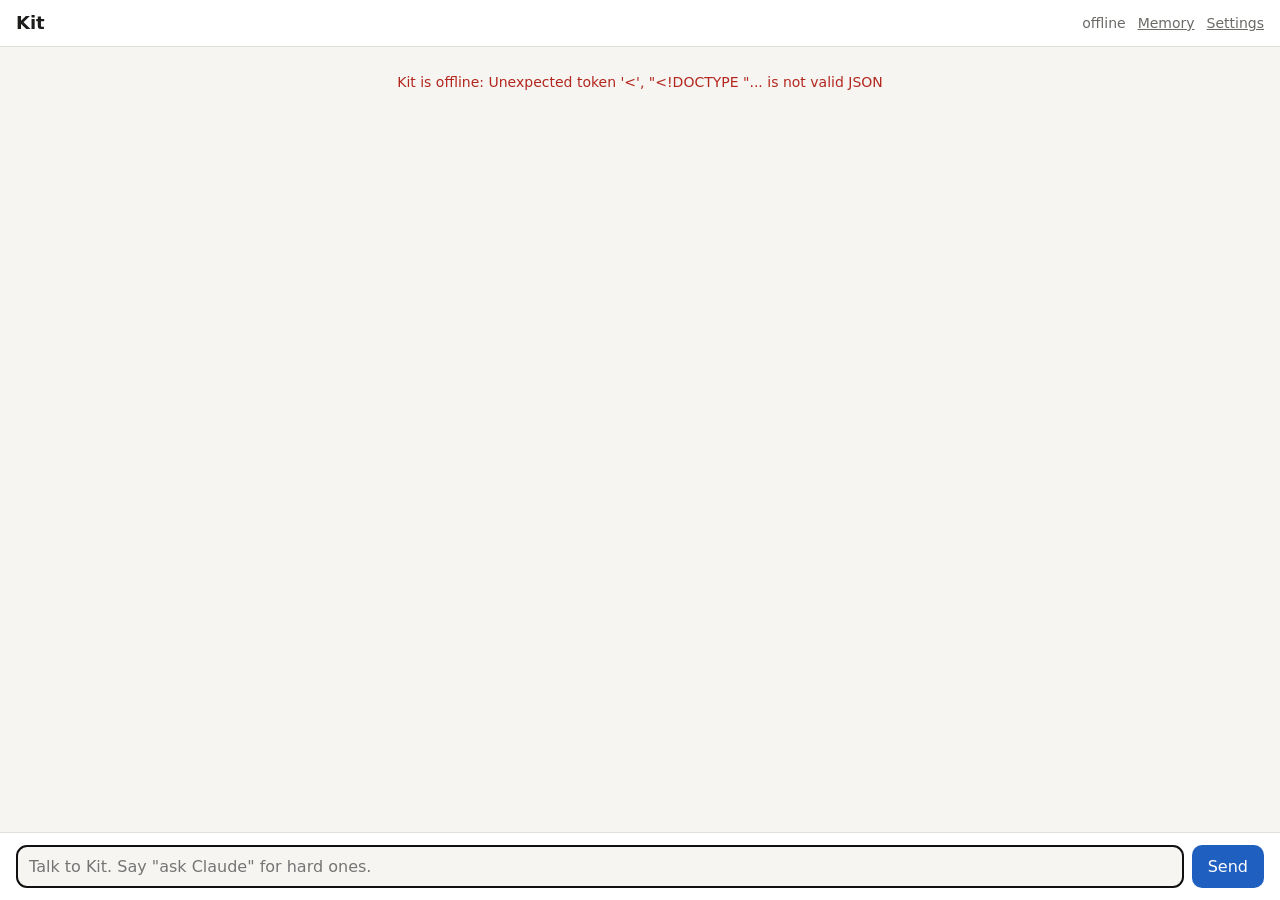
==== src/kit/web/chat.html @ 89528aa1 "Let Kit see what's on Dan's PC through the desk app The brain keeps the desk app's latest report (fo" ====
<!doctype html>
<html lang="en">
<head>
<meta charset="utf-8">
<meta name="viewport" content="width=device-width, initial-scale=1">
<title>Kit</title>
<style>
  :root { --bg: #f6f5f2; --panel: #fff; --text: #1d1d1b; --muted: #6b6a66; --line: #e2e0da;
          --me: #1f5fbf; --me-text: #fff; --claude: #fbf2e4; --error: #b3261e; }
  @media (prefers-color-scheme: dark) {
    :root { --bg: #161615; --panel: #222220; --text: #ecebe7; --muted: #9c9a94; --line: #34332f;
            --me: #3b78d8; --me-text: #fff; --claude: #2e2717; --error: #f2b8b5; }
  }
  * { box-sizing: border-box; }
  body { margin: 0; background: var(--bg); color: var(--text);
         font: 16px/1.45 system-ui, -apple-system, "Segoe UI", sans-serif;
         display: flex; flex-direction: column; height: 100dvh; }
  header { display: flex; align-items: center; gap: 12px; padding: 10px 16px;
           border-bottom: 1px solid var(--line); background: var(--panel); }
  header h1 { font-size: 18px; margin: 0; flex: 1; }
  header a, header span { color: var(--muted); font-size: 14px; }
  #log { flex: 1; overflow-y: auto; padding: 16px; display: flex; flex-direction: column; gap: 10px; }
  .msg { max-width: min(680px, 88%); padding: 9px 13px; border-radius: 14px; white-space: pre-wrap;
         overflow-wrap: anywhere; }
  .user { align-self: flex-end; background: var(--me); color: var(--me-text); }
  .kit { align-self: flex-start; background: var(--panel); border: 1px solid var(--line); }
  .kit.claude { background: var(--claude); }
  .detail { display: block; margin-top: .5em; white-space: pre-wrap; font: .9em ui-monospace, monospace; }
  .meta { display: block; margin-top: 4px; font-size: 12px; color: var(--muted); }
  .msg .choice { padding: 2px 10px; margin: 6px 6px 0 0; font-size: 13px; border-radius: 8px; }
  .error { align-self: center; color: var(--error); font-size: 14px; }
  form { display: flex; gap: 8px; padding: 12px 16px; border-top: 1px solid var(--line);
         background: var(--panel); }
  textarea { flex: 1; resize: none; font: inherit; padding: 9px 12px; border-radius: 10px;
             border: 1px solid var(--line); background: var(--bg); color: var(--text); }
  button { font: inherit; padding: 0 16px; border-radius: 10px; border: 0; background: var(--me);
           color: var(--me-text); cursor: pointer; }
  button:disabled { opacity: .5; }
</style>
</head>
<body>
<header><h1 id="name">Kit</h1><span id="state">idle</span><a href="/memory">Memory</a><a href="/settings">Settings</a></header>
<div id="log"></div>
<form id="form">
  <textarea id="text" rows="1" placeholder="Talk to Kit. Say &quot;ask Claude&quot; for hard ones." autofocus></textarea>
  <button id="send">Send</button>
</form>
<script>
function token() {
  const m = location.hash.match(/token=([^&]+)/);
  if (m) { try { localStorage.setItem("kitToken", m[1]); } catch (e) {} history.replaceState(null, "", location.pathname); return m[1]; }
  let t = null;
  try { t = localStorage.getItem("kitToken"); } catch (e) {}
  if (!t) { t = prompt("Kit's API token (run `kit token` on the server):") || ""; try { localStorage.setItem("kitToken", t); } catch (e) {} }
  return t;
}
const TOKEN = token();
const headers = { "Authorization": "Bearer " + TOKEN, "Content-Type": "application/json" };
const log = document.getElementById("log");
const stateEl = document.getElementById("state");

function bubble(cls, text) {
  const div = document.createElement("div");
  div.className = "msg " + cls;
  div.textContent = text;
  log.appendChild(div);
  log.scrollTop = log.scrollHeight;
  return div;
}
const isCloud = (source) => source === "cloud" || source === "claude";
function detail(div, reply) {
  if (!reply || !reply.detail) return;
  const pre = document.createElement("span");
  pre.className = "detail";
  pre.textContent = reply.detail;
  div.appendChild(pre);
}
function meta(div, reply, extra) {
  const span = document.createElement("span");
  span.className = "meta";
  const gestures = reply.segments.map(s => s.gesture).filter(g => g !== "none");
  span.textContent = [reply.emotion, ...gestures, ...(extra || [])].join(" · ");
  div.appendChild(span);
}
async function loadHistory() {
  const r = await fetch("/api/messages?limit=40", { headers });
  if (r.status === 401) { try { localStorage.removeItem("kitToken"); } catch (e) {} bubble("error", "Wrong token. Reload to enter it again."); return; }
  for (const m of await r.json()) {
    if (m.role === "user") bubble("user", m.text);
    else {
      const d = bubble("kit" + (isCloud(m.source) ? " claude" : ""), m.reply ? m.reply.segments.map(x => x.say).join(" ") : m.text);
      if (m.reply) { detail(d, m.reply); meta(d, m.reply, isCloud(m.source) ? ["cloud"] : []); }
    }
  }
  const s = await fetch("/api/health").then(r => r.json());
  document.getElementById("name").textContent = s.name;
  document.title = s.name;
}
function suggestThing(thing) {
  const div = bubble("error", "Add to the register? " + thing.line + " ");
  div.style.color = "var(--muted)";
  const choose = (label, action, done) => {
    const b = document.createElement("button");
    b.className = "choice"; b.textContent = label;
    b.addEventListener("click", async () => {
      const r = await fetch(`/api/things/${thing.id}/${action}`, { method: "POST", headers });
      div.textContent = r.ok ? done : "Already answered, or gone. See the memory page.";
    });
    div.appendChild(b);
  };
  div.appendChild(document.createElement("br"));
  choose("Add", "confirm", "Added " + thing.name + " to the register.");
  choose("No", "reject", "Left " + thing.name + " out.");
}
let inFlight = 0;
function idle() { if (--inFlight === 0) stateEl.textContent = "idle"; }
async function send(text) {
  const asked = bubble("user", text);
  inFlight++;
  stateEl.textContent = "thinking";
  let current = null;
  const r = await fetch("/api/chat", { method: "POST", headers, body: JSON.stringify({ text }) });
  if (!r.ok) { bubble("error", "Kit said " + r.status); idle(); return; }
  const reader = r.body.getReader();
  const decoder = new TextDecoder();
  let buf = "";
  for (;;) {
    const { value, done } = await reader.read();
    if (done) break;
    buf += decoder.decode(value, { stream: true });
    let i;
    while ((i = buf.indexOf("\n")) >= 0) {
      const line = buf.slice(0, i); buf = buf.slice(i + 1);
      if (!line.trim()) continue;
      const ev = JSON.parse(line);
      if (ev.type === "say") {
        if (!current) { current = bubble("kit" + (isCloud(ev.source) ? " claude" : ""), ""); stateEl.textContent = "speaking"; }
        current.firstChild ? current.firstChild.nodeValue += ev.text : current.textContent = ev.text;
        log.scrollTop = log.scrollHeight;
      } else if (ev.type === "reply") {
        if (!current) current = bubble("kit", "");
        current.textContent = ev.reply.segments.map(s => s.say).join(" ");
        const extra = isCloud(ev.source) ? [ev.label + " (" + ev.model + ")", "$" + ev.cost_usd.toFixed(3), "month $" + ev.month_usd.toFixed(2)] : [];
        if (ev.searches) extra.push(ev.searches + " search" + (ev.searches > 1 ? "es" : ""));
        // A slow answer that arrives after other messages says what it answers.
        if (ev.question && asked !== lastUserBubble()) extra.unshift("re: " + ev.question);
        detail(current, ev.reply);
        meta(current, ev.reply, extra);
        current = null;
      } else if (ev.type === "handing_off") {
        stateEl.textContent = "asking " + ev.to;
        current = null;
      } else if (ev.type === "notice") {
        bubble("error", ev.message).style.color = "var(--muted)";
        current = null;
      } else if (ev.type === "remembered") {
        const label = ev.decision === "same" ? "Already knew: " : ev.decision === "update" ? "Updated memory: " : "Remembered: ";
        bubble("error", label + ev.fact).style.color = "var(--muted)";
      } else if (ev.type === "thing_suggested") {
        suggestThing(ev.thing);
      } else if (ev.type === "thing_updated" && ev.thing) {
        bubble("error", "Updated the register: " + ev.thing.line).style.color = "var(--muted)";
      } else if (ev.type === "recalled") {
        stateEl.textContent = "remembering";
        current = null;
      } else if (ev.type === "looked_at_pc") {
        stateEl.textContent = "looking at your PC";
        current = null;
      } else if (ev.type === "error") {
        bubble("error", ev.message);
      }
    }
  }
  idle();
}
function lastUserBubble() { const all = log.querySelectorAll(".msg.user"); return all[all.length - 1]; }
const form = document.getElementById("form");
const input = document.getElementById("text");
form.addEventListener("submit", async (e) => {
  e.preventDefault();
  const text = input.value.trim();
  if (!text) return;
  input.value = ""; input.focus();
  // No waiting for the answer: Kit can chat while a slow question is still working.
  send(text).catch(err => { bubble("error", "Lost touch with Kit: " + err.message); stateEl.textContent = "offline"; });
});
input.addEventListener("keydown", (e) => { if (e.key === "Enter" && !e.shiftKey) { e.preventDefault(); form.requestSubmit(); } });
loadHistory().catch(err => { bubble("error", "Kit is offline: " + err.message); stateEl.textContent = "offline"; });
</script>
</body>
</html>
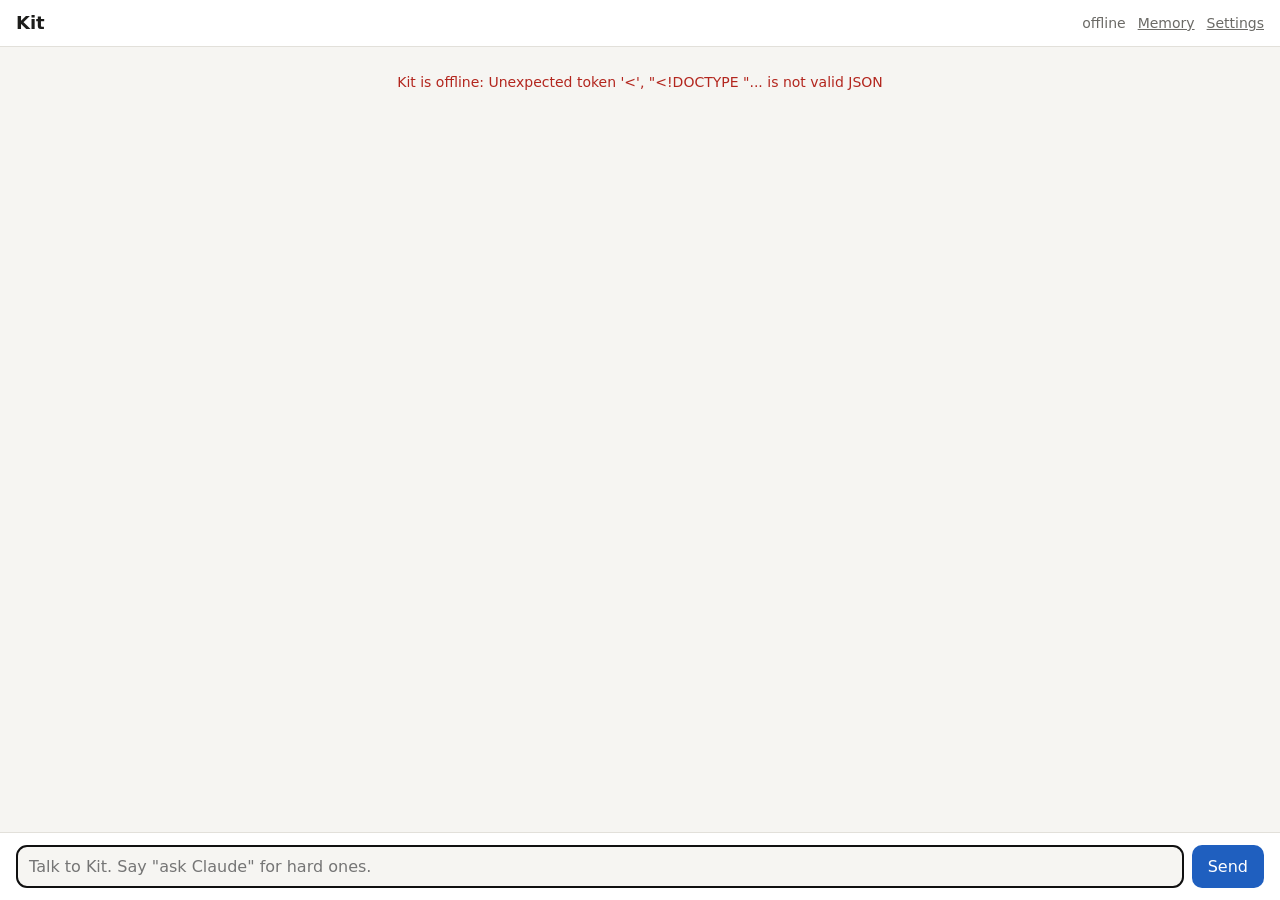
==== commit 14e3b55c: "Merge the face branch (now with stage 1 from main) into the desk app Conflicts in brain.py, prompt.p" ====
--- a/src/kit/web/chat.html
+++ b/src/kit/web/chat.html
@@ -56,6 +56,8 @@
 }
 const TOKEN = token();
 const headers = { "Authorization": "Bearer " + TOKEN, "Content-Type": "application/json" };
+// Where Dan is talking from: a phone browser (over Tailscale) counts as his phone.
+const channel = /Mobi|Android|iPhone|iPad/i.test(navigator.userAgent) ? "phone" : "web";
 const log = document.getElementById("log");
 const stateEl = document.getElementById("state");
 
@@ -119,7 +121,7 @@
   inFlight++;
   stateEl.textContent = "thinking";
   let current = null;
-  const r = await fetch("/api/chat", { method: "POST", headers, body: JSON.stringify({ text }) });
+  const r = await fetch("/api/chat", { method: "POST", headers, body: JSON.stringify({ text, channel }) });
   if (!r.ok) { bubble("error", "Kit said " + r.status); idle(); return; }
   const reader = r.body.getReader();
   const decoder = new TextDecoder();
@@ -160,6 +162,10 @@
         suggestThing(ev.thing);
       } else if (ev.type === "thing_updated" && ev.thing) {
         bubble("error", "Updated the register: " + ev.thing.line).style.color = "var(--muted)";
+      } else if (ev.type === "weather") {
+        bubble("error", "Checked the forecast for " + (ev.place || "home")).style.color = "var(--muted)";
+        stateEl.textContent = "checking the forecast";
+        current = null;
       } else if (ev.type === "recalled") {
         stateEl.textContent = "remembering";
         current = null;
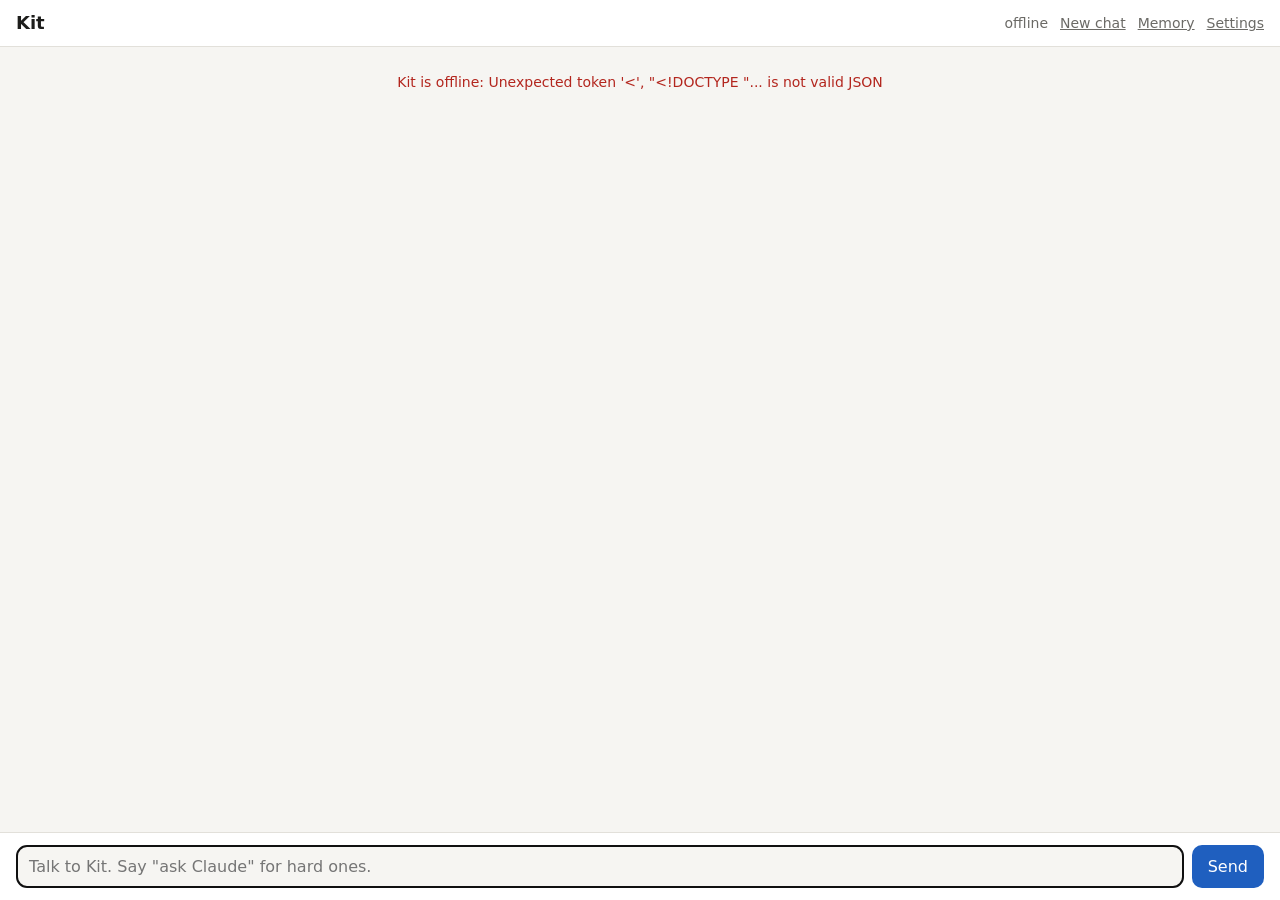
==== commit c5b6bd15: "New chat: start a fresh conversation from the chat page, desk app or kit new-chat Earlier turns leav" ====
--- a/src/kit/web/chat.html
+++ b/src/kit/web/chat.html
@@ -39,7 +39,7 @@
 </style>
 </head>
 <body>
-<header><h1 id="name">Kit</h1><span id="state">idle</span><a href="/memory">Memory</a><a href="/settings">Settings</a></header>
+<header><h1 id="name">Kit</h1><span id="state">idle</span><a href="#" id="new">New chat</a><a href="/memory">Memory</a><a href="/settings">Settings</a></header>
 <div id="log"></div>
 <form id="form">
   <textarea id="text" rows="1" placeholder="Talk to Kit. Say &quot;ask Claude&quot; for hard ones." autofocus></textarea>
@@ -84,6 +84,12 @@
   span.textContent = [reply.emotion, ...gestures, ...(extra || [])].join(" · ");
   div.appendChild(span);
 }
+document.getElementById("new").addEventListener("click", async e => {
+  e.preventDefault();
+  const r = await fetch("/api/chat/new", { method: "POST", headers });
+  if (r.ok) document.getElementById("log").replaceChildren();
+  else bubble("error", "Couldn't start a new chat.");
+});
 async function loadHistory() {
   const r = await fetch("/api/messages?limit=40", { headers });
   if (r.status === 401) { try { localStorage.removeItem("kitToken"); } catch (e) {} bubble("error", "Wrong token. Reload to enter it again."); return; }
